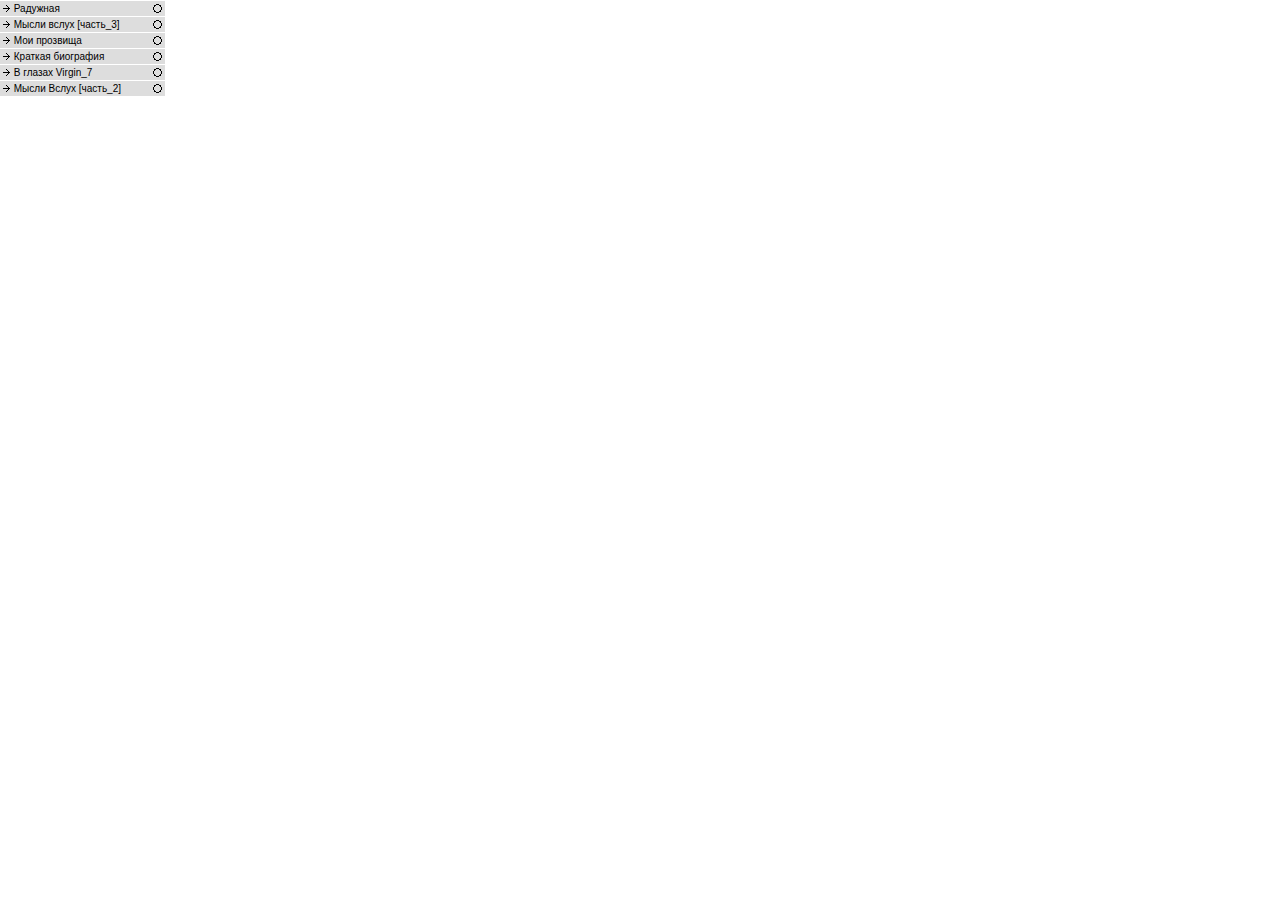
==== bios.html @ af413849 "black edition" ====
<!DOCTYPE HTML PUBLIC "-//W3C//DTD HTML 4.01 Transitional//EN">
<html>
<head>
<title>finn</title>
<meta http-equiv="Content-Type" content="text/html; charset=utf-8">
<META HTTP-EQUIV="expires" CONTENT="0">
<META HTTP-EQUIV="Pragma" CONTENT="no-cache">
<link href="finn.css" rel="stylesheet" type="text/css">
<link href="menu.css" rel="stylesheet" type="text/css">
<style title="text/css">

/* NEEDED STYLES */
div.slideMenuBG{position:absolute; left:0; top:0; z-index:1}
div.slideMenuText{position:absolute; left:2; top:2; z-index:200;}
/* NEEDED ----- This class should be named like this:
	#NAME_OF_YOUR_MENUcont
*/
#slideMenucont{position:absolute; height:*; width:165; visibility:hidden;}

</style><script language="JavaScript" src="javascript/slidemenu.js" type="text/javascript">
/**********************************************************************************
SlideMenu 2.0
*   Copyright (C) 2002 Thomas Brattli
*   This script was released at DHTMLCentral.com
*   Visit for more great scripts!
*   This may be used and changed freely as long as this msg is intact!
*   We will also appreciate any links you could give us.
*
*   Made by Thomas Brattli
*
*Script date: 08/05/2002 (keep this date to check versions)
*Updated to modify div/iframe size, placement and contents 16/06/03
*flash and dhtml menus built same from database 
*   Mods by James Kaye 
*   j.kaye@toffeeapplecreative.com
*********************************************************************************/
</script>
</head>
<body marginleft="0"  bgcolor="white" marginheight="0" class="iframe_bodymenu2">
<script>

slideMenu = new createSlideMenu("slideMenu")


slideMenu.menuy=1 
slideMenu.menux=0 
slideMenu.useImages = 1 
slideMenu.pxspeed=20 
slideMenu.timspeed=25 
slideMenu.inset = 0 
slideMenu.arrow = 0 
	

//Needed dummy classes - 
slideMenu.bgClass =	"slideMenuBG"
slideMenu.txtClass = "slideMenuText"

slideMenu.level[0] = new slideMenu_makeLevel(
	left = 0,
	width = 165,
	height = 15,
	between = 1,
	className = "clSlideMenu",
	classNameA = "clA0",
	regImage = "img/menu1cl.gif",
	roundImg = "img/menu3op.gif",
	roundImg2 = "",
	subImg = "",
	subRound= "")
	
slideMenu.level[1] = new slideMenu_makeLevel(12,155,15,2,"clSlideMenu","clA1","img/menu2op.gif")
//Image preload ---
for(var i=0;i<slideMenu.level;i++){
	var l = slideMenu.level[i]
	new preLoadBackgrounds(l.regImage,l.roundImg,l.roundImg2,l.subImg,l.subRound)
}

//Menu 1 -----------------------
slideMenu.makeMenu('top','Радужная','javascript:parent.togglemenu(\'finnthird\',\'visible\',80,410,405,395,\'pages/bios/bios08.html\',\'радужная\');')
slideMenu.makeMenu('top','Мысли вслух [часть_3]','javascript:parent.togglemenu(\'finnthird\',\'visible\',80,410,405,395,\'pages/bios/bios06.html\',\'мысли вслух [часть_3]\');')
slideMenu.makeMenu('top','Мои прозвища','javascript:parent.togglemenu(\'finnthird\',\'visible\',80,410,405,395,\'pages/bios/bios05.html\',\'мои прозвища\');')
slideMenu.makeMenu('top','Краткая биография','javascript:parent.togglemenu(\'finnthird\',\'visible\',80,410,405,395,\'pages/bios/bios04.html\',\'краткая биография\');')
slideMenu.makeMenu('top','В глазах Virgin_7','javascript:parent.togglemenu(\'finnthird\',\'visible\',80,410,405,395,\'pages/bios/bios03.html\',\'в глазах virgin_7\');')
slideMenu.makeMenu('top','Мысли Вслух [часть_2]','javascript:parent.togglemenu(\'finnthird\',\'visible\',80,410,405,395,\'pages/bios/bios02.html\',\'мысли вслух\');')
slideMenu.init()

</script>
</body>
</html>
---- finn.css ----
.blank{
}

body{
	font-family : Verdana, Geneva, Arial, Helvetica, sans-serif;
	font-size: 12px;
}

.jpgfix{
 background: #000000;
}

.logo{
	position:absolute;
	top:8px;
	left:8px;
	width:188px;
	height:63px;
	border: 1px solid #666666;
	background: #FFFFFF url('img/logo2.jpg') no-repeat;
	z-index:1; 
	filter:progid:DXImageTransform.Microsoft.dropshadow(OffX=2, OffY=2, Color='#BFBFBF', Positive=true);
	background-image:url('img/logo2.jpg'); background-repeat:no-repeat
}
.img{
	border: 1px solid #666666;
}
.index{
	position:absolute;
	top:165px;
	left:373px;
	width:190px;
	height:125px;
	border: 1px solid #666666;
	background: #FFFFFF url('img/muse_logo.gif') no-repeat;
	z-index:1; 
	filter:progid:DXImageTransform.Microsoft.dropshadow(OffX=2, OffY=2, Color='#BFBFBF', Positive=true);
	background-image:url('img/muse_logo.gif'); background-repeat:no-repeat
}
.menuback{
	position:absolute;
	top:80px;
	left:8px;
	width:188px;
	background: #FFFFFF;
	border: 1px solid #666666;
	height: 255px;	
	z-index:0;
	filter:progid:DXImageTransform.Microsoft.dropshadow(OffX=2, OffY=2, Color='#BFBFBF', Positive=true);
}

.menu{
	position:relative;
	top: -1px;
	left: -1px;
	width:100%;
	height:100%;
	border: 1px solid #666666;
	z-index:1;
}

.iframe_body, .iframe_bodymenu,.iframe_photo,.iframe_news,.iframe_latest,.iframe_line,.iframe_bodymenu2{
	background: #FFFFFF;
	margin : 0px;
	scrollbar-3dlight-color: #666666;
	scrollbar-highlight-color: #FFFFFF;
    scrollbar-face-color: #FFFFFF;
    scrollbar-arrow-color: #FFFFFF;
    scrollbar-shadow-color: #FFFFFF;
    scrollbar-darkshadow-color: #666666;
    scrollbar-base-color: #666666;
    scrollbar-track-color: #FFFFFF;
}

.iframe_news{
	background : url('img/back/newsback.gif') repeat-y right;
}
.iframe_latest{
	background : url('img/back/newsback2.gif') repeat-y right;
}

.iframe_line{
	background : url('img/back/vline.gif') repeat-y right;
}
.newsbox{	
	background: #DDDDDD;
}

.newstitle{
	font-family : Verdana, Geneva, Arial, Helvetica, sans-serif;
	color:#000000;
	font-size: 12px;	
}

.iframe_bodymenu{	
	background : url('img/back/menuback.gif') repeat-y;
}
.iframe_bodymenu2{	
	background : url('img/back/menuback2.gif') repeat-y;
}
 


.title,.titletable,.menutit{
	font-family : Verdana, Geneva, Arial, Helvetica, sans-serif;	
	line-height : 12px; 
	font-size:10px ; 
	color : #000000;
}

.menutit{line-height:13px;}

.titletable{height: 15px;}

.finnsecond, .finnthird, .finntemp, .finnlatest{
	position:absolute;
	top:80px;
	left:206px;
	width:10px;
	background-color: #FFFFFF;
	height: 10px;
	border: 1px solid #666666;
	visibility: hidden;
	z-index: auto;
	filter:progid:DXImageTransform.Microsoft.dropshadow(OffX=4, OffY=4, Color='#BFBFBF', Positive=true);
}

.finntemp{
	top:417px;
	left:206px;
	width:322px;
	height:125px;
}
.finntempcontent{
	position:relative;
	top:-1px;
	left:-1px;
	width:100%;
	height:105px;	
	border: 1px solid #666666;
}
.finnlatestcontent{
	position:relative;
	top:-1px;
	left:-1px;
	width: 100%;
	height: 40px;	
	border: 1px solid #666666;
}	

.finnsecondcontent, .finnthirdcontent{
	position:relative;
	top:-1px;
	left:-1px;
	width: 100%;
	height: 100%;
	border-top: 1px solid #666666;
	border-bottom: 1px solid #666666;
	border-left: 1px solid #666666;
	border-right: 1px solid #666666;
	scrollbar-3dlight-color: #666666;
	scrollbar-highlight-color: #FFFFFF;
    scrollbar-face-color: #FFFFFF;
    scrollbar-arrow-color: #FFFFFF;
    scrollbar-shadow-color: #FFFFFF;
    scrollbar-darkshadow-color: #666666;
    scrollbar-base-color: #666666;
    scrollbar-track-color: #FFFFFF;
	visibility: inherit;
	z-index:1;
}

.style1{
	font : normal normal 10px Verdana, Geneva, Arial, Helvetica, sans-serif;
}

a.lat_news:link, A:visited, A:active {
	COLOR: #000000;
}
a.lat_news:hover {
	COLOR: #999999;
}
a.mail:link, A:visited, A:active {
	font : normal normal 10px Verdana, Geneva, Arial, Helvetica, sans-serif;
	COLOR: #000000;
}
a.mail:hover {
	font : normal normal 10px Verdana, Geneva, Arial, Helvetica, sans-serif;
	COLOR: #999999;
}
h1{
	font : normal bold 16px Verdana, Geneva, Arial, Helvetica, sans-serif;
	COLOR: #000000;
}
h2{
	font : normal bold 12px Verdana, Geneva, Arial, Helvetica, sans-serif;
	COLOR: #000000;
}
h3{
	font : normal bold 9px Verdana, Geneva, Arial, Helvetica, sans-serif;
	COLOR: #000000;
}
.text{
	position:absolute;
	font-family : Verdana, Geneva, Arial, Helvetica, sans-serif;
	top:10px;
	right:10px;
	left:20px;
	line-height : 12px;
	font-size : 10px;
}
---- menu.css ----
/* CSS Document */

div.clSlideMenu{ /* All slideMenu2 DIV elements */
	position:absolute;
	font-family:verdana,arial,helvetica;
	font-size:10px;
	overflow:hidden;
	width:165;
	height:15;
}
a.clA0{ /* All top level links */
	color:black;
	font-size:10px;
	text-decoration:none;
	margin-left:9px;
	line-height:11px;
	font-weight:normal;
}
a.clA1{ /* All sub level links */
	color:black;
	font-size:10px;
	text-decoration:none;
	line-height:11px;
	font-weight:normal;
}
a.clA2{ /* All sub2 level links */
	color:navy;
	text-decoration:none;
}
a.clA3{ /* All sub3 level links */
	color:black;
	text-decoration:none;
}
a.clA4{ /* All sub4 level links */
	color:green;
	text-decoration:none;
}

/* NEEDED STYLES */
div.slideMenuBG{position:absolute; left:0; top:0; z-index:1}
div.slideMenuText{position:absolute; left:2; top:2; z-index:200;}
/* NEEDED ----- This class should be named like this:
	#NAME_OF_YOUR_MENUcont
*/
#slideMenucont{position:absolute; height:*; width:169; visibility:hidden;}
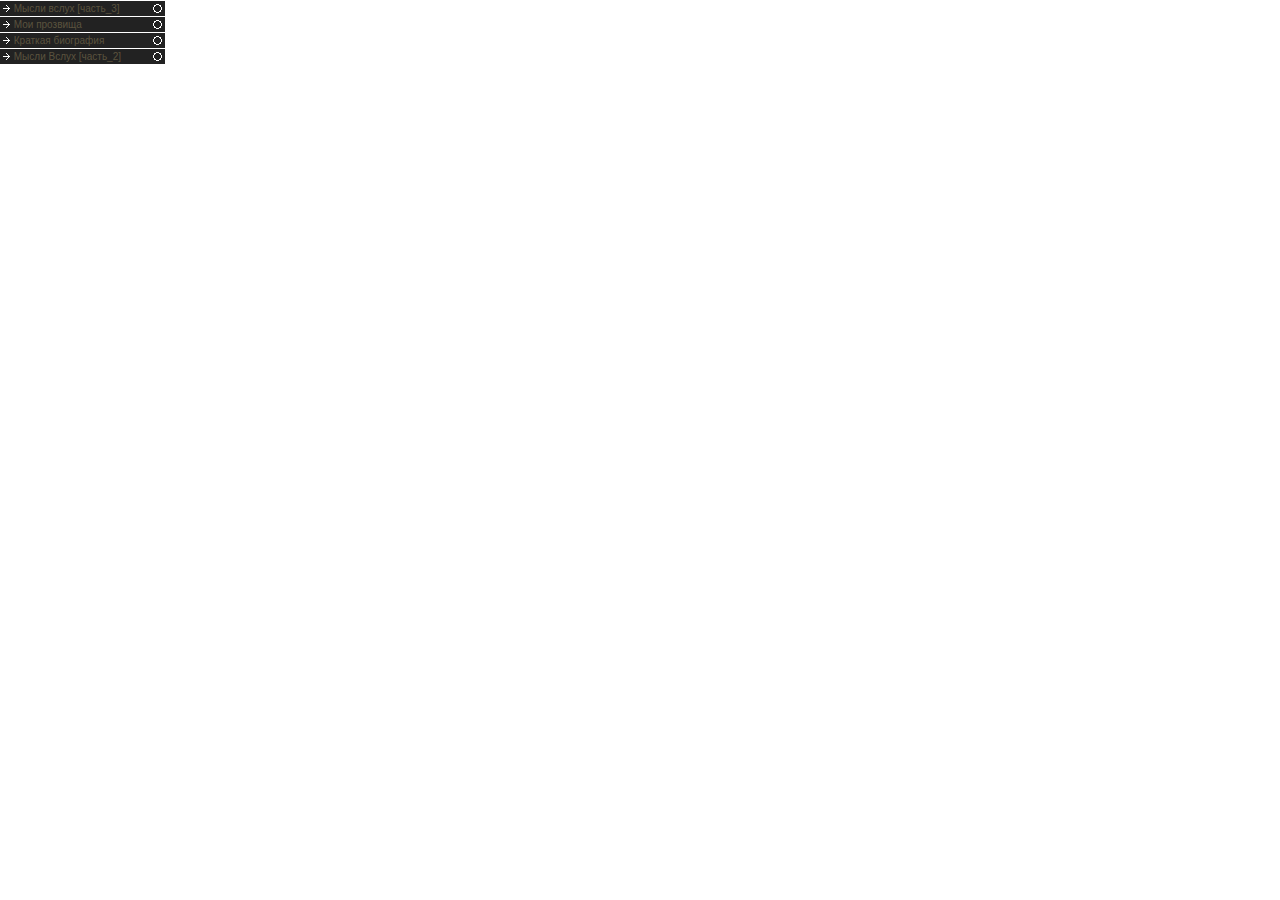
==== commit ccb29fce: "bios menu deleted" ====
--- a/bios.html
+++ b/bios.html
@@ -30,8 +30,8 @@
 *
 *Script date: 08/05/2002 (keep this date to check versions)
 *Updated to modify div/iframe size, placement and contents 16/06/03
-*flash and dhtml menus built same from database 
-*   Mods by James Kaye 
+*flash and dhtml menus built same from database
+*   Mods by James Kaye
 *   j.kaye@toffeeapplecreative.com
 *********************************************************************************/
 </script>
@@ -42,16 +42,16 @@
 slideMenu = new createSlideMenu("slideMenu")
 
 
-slideMenu.menuy=1 
-slideMenu.menux=0 
-slideMenu.useImages = 1 
-slideMenu.pxspeed=20 
-slideMenu.timspeed=25 
-slideMenu.inset = 0 
-slideMenu.arrow = 0 
-	
+slideMenu.menuy=1
+slideMenu.menux=0
+slideMenu.useImages = 1
+slideMenu.pxspeed=20
+slideMenu.timspeed=25
+slideMenu.inset = 0
+slideMenu.arrow = 0
 
-//Needed dummy classes - 
+
+//Needed dummy classes -
 slideMenu.bgClass =	"slideMenuBG"
 slideMenu.txtClass = "slideMenuText"
 
@@ -67,7 +67,7 @@
 	roundImg2 = "",
 	subImg = "",
 	subRound= "")
-	
+
 slideMenu.level[1] = new slideMenu_makeLevel(12,155,15,2,"clSlideMenu","clA1","img/menu2op.gif")
 //Image preload ---
 for(var i=0;i<slideMenu.level;i++){
@@ -76,11 +76,9 @@
 }
 
 //Menu 1 -----------------------
-slideMenu.makeMenu('top','Радужная','javascript:parent.togglemenu(\'finnthird\',\'visible\',80,410,405,395,\'pages/bios/bios08.html\',\'радужная\');')
 slideMenu.makeMenu('top','Мысли вслух [часть_3]','javascript:parent.togglemenu(\'finnthird\',\'visible\',80,410,405,395,\'pages/bios/bios06.html\',\'мысли вслух [часть_3]\');')
 slideMenu.makeMenu('top','Мои прозвища','javascript:parent.togglemenu(\'finnthird\',\'visible\',80,410,405,395,\'pages/bios/bios05.html\',\'мои прозвища\');')
 slideMenu.makeMenu('top','Краткая биография','javascript:parent.togglemenu(\'finnthird\',\'visible\',80,410,405,395,\'pages/bios/bios04.html\',\'краткая биография\');')
-slideMenu.makeMenu('top','В глазах Virgin_7','javascript:parent.togglemenu(\'finnthird\',\'visible\',80,410,405,395,\'pages/bios/bios03.html\',\'в глазах virgin_7\');')
 slideMenu.makeMenu('top','Мысли Вслух [часть_2]','javascript:parent.togglemenu(\'finnthird\',\'visible\',80,410,405,395,\'pages/bios/bios02.html\',\'мысли вслух\');')
 slideMenu.init()
 
--- a/finn.css
+++ b/finn.css
@@ -17,7 +17,7 @@
 	width:188px;
 	height:63px;
 	border: 1px solid #666666;
-	background: #FFFFFF url('img/logo2.jpg') no-repeat;
+	background: #2A2F2B url('img/logo2.jpg') no-repeat;
 	z-index:1; 
 	filter:progid:DXImageTransform.Microsoft.dropshadow(OffX=2, OffY=2, Color='#BFBFBF', Positive=true);
 	background-image:url('img/logo2.jpg'); background-repeat:no-repeat
@@ -32,7 +32,7 @@
 	width:190px;
 	height:125px;
 	border: 1px solid #666666;
-	background: #FFFFFF url('img/muse_logo.gif') no-repeat;
+	background: #000000 url('img/muse_logo.gif') no-repeat;
 	z-index:1; 
 	filter:progid:DXImageTransform.Microsoft.dropshadow(OffX=2, OffY=2, Color='#BFBFBF', Positive=true);
 	background-image:url('img/muse_logo.gif'); background-repeat:no-repeat
@@ -42,9 +42,9 @@
 	top:80px;
 	left:8px;
 	width:188px;
-	background: #FFFFFF;
-	border: 1px solid #666666;
-	height: 255px;	
+	background: #2A2F2B;
+	border: 1px solid #5B533E;
+	height: 245px;	
 	z-index:0;
 	filter:progid:DXImageTransform.Microsoft.dropshadow(OffX=2, OffY=2, Color='#BFBFBF', Positive=true);
 }
@@ -55,12 +55,12 @@
 	left: -1px;
 	width:100%;
 	height:100%;
-	border: 1px solid #666666;
+	border: 1px solid #5B533E;
 	z-index:1;
 }
 
 .iframe_body, .iframe_bodymenu,.iframe_photo,.iframe_news,.iframe_latest,.iframe_line,.iframe_bodymenu2{
-	background: #FFFFFF;
+	background: #2A2F2B;
 	margin : 0px;
 	scrollbar-3dlight-color: #666666;
 	scrollbar-highlight-color: #FFFFFF;
@@ -82,14 +82,15 @@
 .iframe_line{
 	background : url('img/back/vline.gif') repeat-y right;
 }
-.newsbox{	
-	background: #DDDDDD;
+.newsbox{
+	background: #313131
+        ;
 }
 
 .newstitle{
 	font-family : Verdana, Geneva, Arial, Helvetica, sans-serif;
-	color:#000000;
-	font-size: 12px;	
+	color:#857650;
+	font-size: 10px;
 }
 
 .iframe_bodymenu{	
@@ -102,10 +103,10 @@
 
 
 .title,.titletable,.menutit{
-	font-family : Verdana, Geneva, Arial, Helvetica, sans-serif;	
-	line-height : 12px; 
+	font-family: Verdana, Geneva, Arial, Helvetica, sans-serif;	
+	line-height:12px; 
 	font-size:10px ; 
-	color : #000000;
+	color:#857650;
 }
 
 .menutit{line-height:13px;}
@@ -117,9 +118,9 @@
 	top:80px;
 	left:206px;
 	width:10px;
-	background-color: #FFFFFF;
+	background-color: #2A2F2B;
 	height: 10px;
-	border: 1px solid #666666;
+	border: 1px solid #5B533E;
 	visibility: hidden;
 	z-index: auto;
 	filter:progid:DXImageTransform.Microsoft.dropshadow(OffX=4, OffY=4, Color='#BFBFBF', Positive=true);
@@ -145,7 +146,7 @@
 	left:-1px;
 	width: 100%;
 	height: 40px;	
-	border: 1px solid #666666;
+	border: 1px solid #5B533E;
 }	
 
 .finnsecondcontent, .finnthirdcontent{
@@ -154,17 +155,17 @@
 	left:-1px;
 	width: 100%;
 	height: 100%;
-	border-top: 1px solid #666666;
-	border-bottom: 1px solid #666666;
-	border-left: 1px solid #666666;
-	border-right: 1px solid #666666;
+	border-top: 1px solid #5B533E;
+	border-bottom: 1px solid #5B533E;
+	border-left: 1px solid #5B533E;
+	border-right: 1px solid #5B533E;
 	scrollbar-3dlight-color: #666666;
-	scrollbar-highlight-color: #FFFFFF;
-    scrollbar-face-color: #FFFFFF;
+	scrollbar-highlight-color: #ff0000;
+    scrollbar-face-color: #5B533E;
     scrollbar-arrow-color: #FFFFFF;
     scrollbar-shadow-color: #FFFFFF;
     scrollbar-darkshadow-color: #666666;
-    scrollbar-base-color: #666666;
+    scrollbar-base-color: #5B533E;
     scrollbar-track-color: #FFFFFF;
 	visibility: inherit;
 	z-index:1;
@@ -175,30 +176,30 @@
 }
 
 a.lat_news:link, A:visited, A:active {
-	COLOR: #000000;
+	COLOR: #5B533E;
 }
 a.lat_news:hover {
-	COLOR: #999999;
+	COLOR: #912523;
 }
 a.mail:link, A:visited, A:active {
 	font : normal normal 10px Verdana, Geneva, Arial, Helvetica, sans-serif;
-	COLOR: #000000;
+	COLOR: #5B533E;
 }
 a.mail:hover {
 	font : normal normal 10px Verdana, Geneva, Arial, Helvetica, sans-serif;
-	COLOR: #999999;
+	COLOR: #912523;
 }
 h1{
 	font : normal bold 16px Verdana, Geneva, Arial, Helvetica, sans-serif;
-	COLOR: #000000;
+	COLOR: #5B533E;
 }
 h2{
 	font : normal bold 12px Verdana, Geneva, Arial, Helvetica, sans-serif;
-	COLOR: #000000;
+	COLOR: #5B533E;
 }
 h3{
 	font : normal bold 9px Verdana, Geneva, Arial, Helvetica, sans-serif;
-	COLOR: #000000;
+	COLOR: #5B533E;
 }
 .text{
 	position:absolute;
--- a/menu.css
+++ b/menu.css
@@ -9,7 +9,7 @@
 	height:15;
 }
 a.clA0{ /* All top level links */
-	color:black;
+	color:#5B533E;
 	font-size:10px;
 	text-decoration:none;
 	margin-left:9px;
@@ -17,22 +17,24 @@
 	font-weight:normal;
 }
 a.clA1{ /* All sub level links */
-	color:black;
+	color:#5B533E;
 	font-size:10px;
 	text-decoration:none;
 	line-height:11px;
-	font-weight:normal;
+    font-weight:normal;}
+a.clA1:hover {
+	COLOR: #912523;
 }
 a.clA2{ /* All sub2 level links */
-	color:navy;
+	color:#5B533E;
 	text-decoration:none;
 }
 a.clA3{ /* All sub3 level links */
-	color:black;
+	color:#5B533E;
 	text-decoration:none;
 }
 a.clA4{ /* All sub4 level links */
-	color:green;
+	color:#5B533E;
 	text-decoration:none;
 }
 
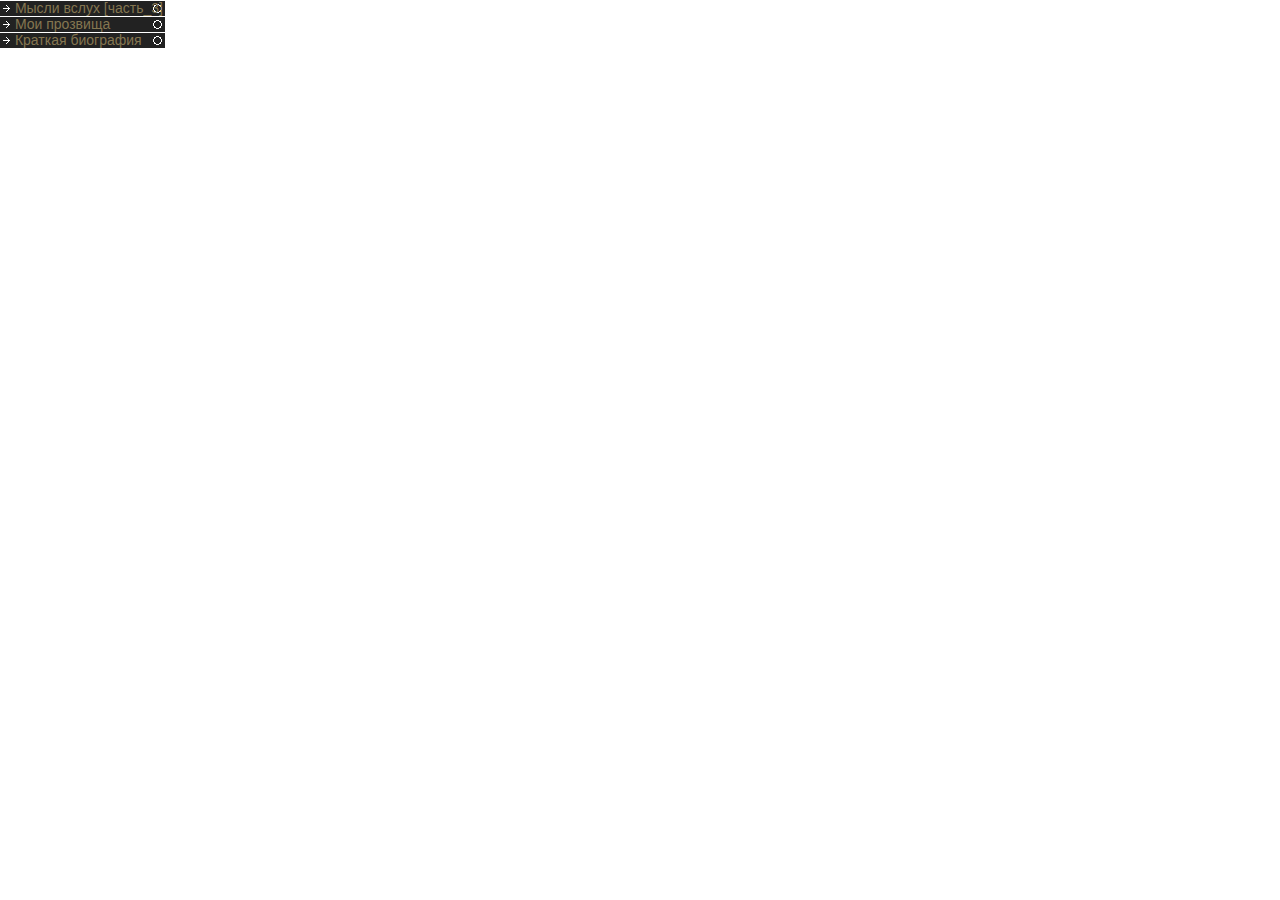
==== commit b230d7f6: "deleted bios2" ====
--- a/bios.html
+++ b/bios.html
@@ -79,9 +79,7 @@
 slideMenu.makeMenu('top','Мысли вслух [часть_3]','javascript:parent.togglemenu(\'finnthird\',\'visible\',80,410,405,395,\'pages/bios/bios06.html\',\'мысли вслух [часть_3]\');')
 slideMenu.makeMenu('top','Мои прозвища','javascript:parent.togglemenu(\'finnthird\',\'visible\',80,410,405,395,\'pages/bios/bios05.html\',\'мои прозвища\');')
 slideMenu.makeMenu('top','Краткая биография','javascript:parent.togglemenu(\'finnthird\',\'visible\',80,410,405,395,\'pages/bios/bios04.html\',\'краткая биография\');')
-slideMenu.makeMenu('top','Мысли Вслух [часть_2]','javascript:parent.togglemenu(\'finnthird\',\'visible\',80,410,405,395,\'pages/bios/bios02.html\',\'мысли вслух\');')
 slideMenu.init()
-
 </script>
 </body>
 </html>
--- a/finn.css
+++ b/finn.css
@@ -2,7 +2,8 @@
 }
 
 body{
-	font-family : Verdana, Geneva, Arial, Helvetica, sans-serif;
+	font-family:blender pro, Verdana, Geneva, Arial, Helvetica, sans-serif;
+	src: url(fonts/blenderpro-medium.ttf);
 	font-size: 12px;
 }
 
@@ -18,7 +19,7 @@
 	height:63px;
 	border: 1px solid #666666;
 	background: #2A2F2B url('img/logo2.jpg') no-repeat;
-	z-index:1; 
+	z-index:1;
 	filter:progid:DXImageTransform.Microsoft.dropshadow(OffX=2, OffY=2, Color='#BFBFBF', Positive=true);
 	background-image:url('img/logo2.jpg'); background-repeat:no-repeat
 }
@@ -33,7 +34,7 @@
 	height:125px;
 	border: 1px solid #666666;
 	background: #000000 url('img/muse_logo.gif') no-repeat;
-	z-index:1; 
+	z-index:1;
 	filter:progid:DXImageTransform.Microsoft.dropshadow(OffX=2, OffY=2, Color='#BFBFBF', Positive=true);
 	background-image:url('img/muse_logo.gif'); background-repeat:no-repeat
 }
@@ -44,7 +45,7 @@
 	width:188px;
 	background: #2A2F2B;
 	border: 1px solid #5B533E;
-	height: 245px;	
+	height: 245px;
 	z-index:0;
 	filter:progid:DXImageTransform.Microsoft.dropshadow(OffX=2, OffY=2, Color='#BFBFBF', Positive=true);
 }
@@ -88,30 +89,30 @@
 }
 
 .newstitle{
-	font-family : Verdana, Geneva, Arial, Helvetica, sans-serif;
+	font-family : blender pro, Verdana, Geneva, Arial, Helvetica, sans-serif;
 	color:#857650;
-	font-size: 10px;
-}
-
-.iframe_bodymenu{	
+	font-size: 14px;
+}
+
+.iframe_bodymenu{
 	background : url('img/back/menuback.gif') repeat-y;
 }
-.iframe_bodymenu2{	
+.iframe_bodymenu2{
 	background : url('img/back/menuback2.gif') repeat-y;
 }
- 
+
 
 
 .title,.titletable,.menutit{
-	font-family: Verdana, Geneva, Arial, Helvetica, sans-serif;	
-	line-height:12px; 
-	font-size:10px ; 
+	font-family: Verdana, Geneva, Arial, Helvetica, sans-serif;
+	line-height:12px;
+	font-size:10px;
 	color:#857650;
 }
 
 .menutit{line-height:13px;}
 
-.titletable{height: 15px;}
+.titletable{height:15px;}
 
 .finnsecond, .finnthird, .finntemp, .finnlatest{
 	position:absolute;
@@ -137,7 +138,7 @@
 	top:-1px;
 	left:-1px;
 	width:100%;
-	height:105px;	
+	height:105px;
 	border: 1px solid #666666;
 }
 .finnlatestcontent{
@@ -145,9 +146,9 @@
 	top:-1px;
 	left:-1px;
 	width: 100%;
-	height: 40px;	
-	border: 1px solid #5B533E;
-}	
+	height: 40px;
+	border: 1px solid #5B533E;
+}
 
 .finnsecondcontent, .finnthirdcontent{
 	position:relative;
@@ -183,7 +184,7 @@
 }
 a.mail:link, A:visited, A:active {
 	font : normal normal 10px Verdana, Geneva, Arial, Helvetica, sans-serif;
-	COLOR: #5B533E;
+	COLOR: #857650;
 }
 a.mail:hover {
 	font : normal normal 10px Verdana, Geneva, Arial, Helvetica, sans-serif;
@@ -203,10 +204,10 @@
 }
 .text{
 	position:absolute;
-	font-family : Verdana, Geneva, Arial, Helvetica, sans-serif;
+	font-family : blender pro, Verdana, Geneva, Arial, Helvetica, sans-serif;
 	top:10px;
 	right:10px;
 	left:20px;
 	line-height : 12px;
-	font-size : 10px;
-}+	font-size : 14px;
+}
--- a/menu.css
+++ b/menu.css
@@ -2,39 +2,47 @@
 
 div.clSlideMenu{ /* All slideMenu2 DIV elements */
 	position:absolute;
-	font-family:verdana,arial,helvetica;
-	font-size:10px;
+	font-family:blender pro,verdana,arial,helvetica;
+	src: url(fonts/blenderpro-medium.ttf);
+	font-size:14px;
 	overflow:hidden;
 	width:165;
 	height:15;
 }
 a.clA0{ /* All top level links */
-	color:#5B533E;
-	font-size:10px;
+	color:#857650;
+	font-size:14px;
 	text-decoration:none;
 	margin-left:9px;
 	line-height:11px;
 	font-weight:normal;
 }
 a.clA1{ /* All sub level links */
-	color:#5B533E;
-	font-size:10px;
+	color:#857650;
+	font-size:14px;
 	text-decoration:none;
 	line-height:11px;
     font-weight:normal;}
 a.clA1:hover {
-	COLOR: #912523;
+	COLOR: #857650;
+	background: 'transparent';
+	border-left:#912523 1px solid;
+    border-right:#912523 1px solid;
+	padding:0 5 0 0;
+	margin-left:0px;
+    background-color: #222222;
+	text-decoration: none;
 }
 a.clA2{ /* All sub2 level links */
-	color:#5B533E;
+	color:#857650;
 	text-decoration:none;
 }
 a.clA3{ /* All sub3 level links */
-	color:#5B533E;
+	color:#857650;
 	text-decoration:none;
 }
 a.clA4{ /* All sub4 level links */
-	color:#5B533E;
+	color:#857650;
 	text-decoration:none;
 }
 
@@ -44,4 +52,4 @@
 /* NEEDED ----- This class should be named like this:
 	#NAME_OF_YOUR_MENUcont
 */
-#slideMenucont{position:absolute; height:*; width:169; visibility:hidden;}+#slideMenucont{position:absolute; height:*; width:169; visibility:hidden;}
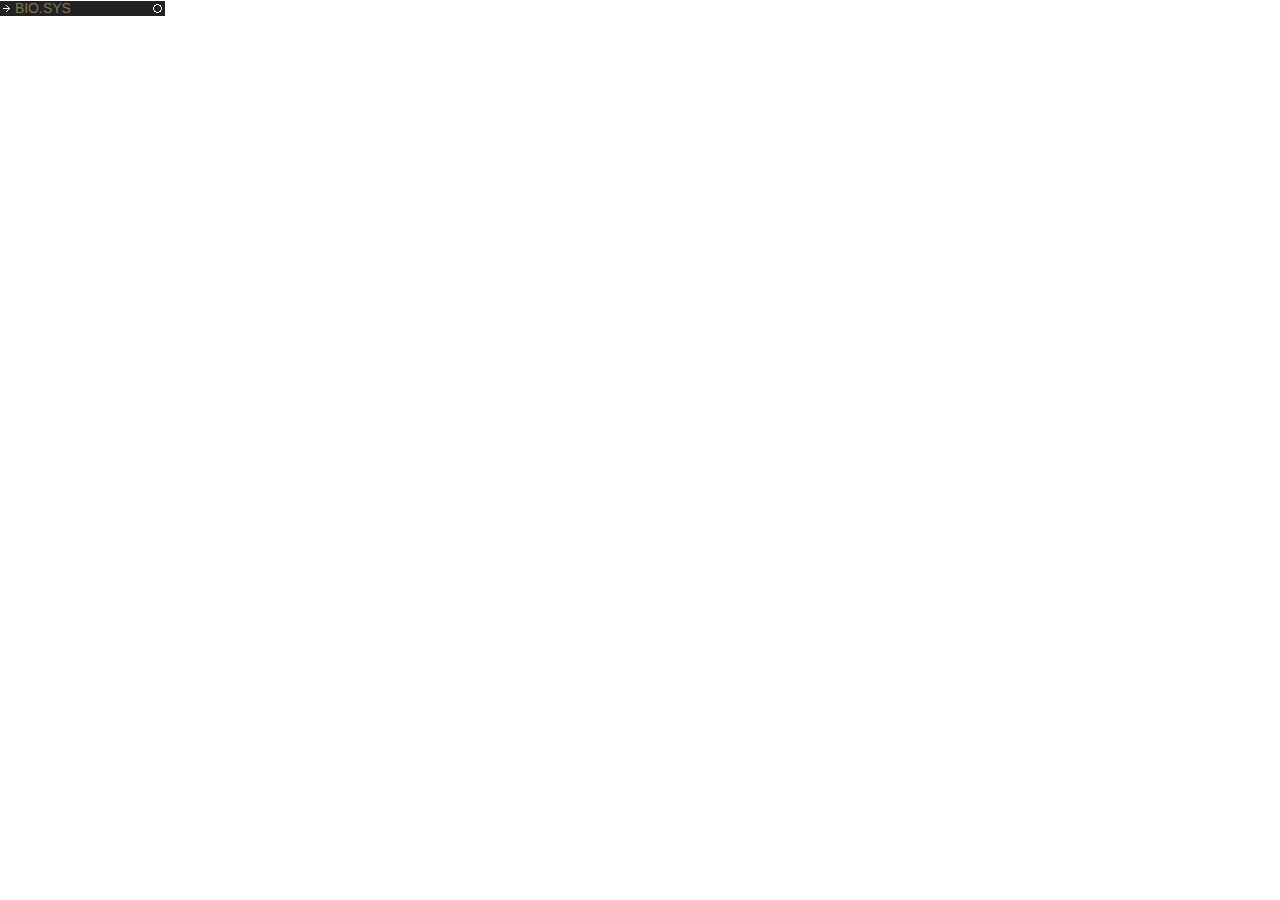
==== commit 65d70370: "rebrand - mars ghost" ====
--- a/bios.html
+++ b/bios.html
@@ -8,7 +8,6 @@
 <link href="finn.css" rel="stylesheet" type="text/css">
 <link href="menu.css" rel="stylesheet" type="text/css">
 <style title="text/css">
-
 /* NEEDED STYLES */
 div.slideMenuBG{position:absolute; left:0; top:0; z-index:1}
 div.slideMenuText{position:absolute; left:2; top:2; z-index:200;}
@@ -38,10 +37,7 @@
 </head>
 <body marginleft="0"  bgcolor="white" marginheight="0" class="iframe_bodymenu2">
 <script>
-
 slideMenu = new createSlideMenu("slideMenu")
-
-
 slideMenu.menuy=1
 slideMenu.menux=0
 slideMenu.useImages = 1
@@ -49,12 +45,9 @@
 slideMenu.timspeed=25
 slideMenu.inset = 0
 slideMenu.arrow = 0
-
-
 //Needed dummy classes -
 slideMenu.bgClass =	"slideMenuBG"
 slideMenu.txtClass = "slideMenuText"
-
 slideMenu.level[0] = new slideMenu_makeLevel(
 	left = 0,
 	width = 165,
@@ -74,12 +67,9 @@
 	var l = slideMenu.level[i]
 	new preLoadBackgrounds(l.regImage,l.roundImg,l.roundImg2,l.subImg,l.subRound)
 }
-
 //Menu 1 -----------------------
-slideMenu.makeMenu('top','Мысли вслух [часть_3]','javascript:parent.togglemenu(\'finnthird\',\'visible\',80,410,405,395,\'pages/bios/bios06.html\',\'мысли вслух [часть_3]\');')
-slideMenu.makeMenu('top','Мои прозвища','javascript:parent.togglemenu(\'finnthird\',\'visible\',80,410,405,395,\'pages/bios/bios05.html\',\'мои прозвища\');')
-slideMenu.makeMenu('top','Краткая биография','javascript:parent.togglemenu(\'finnthird\',\'visible\',80,410,405,395,\'pages/bios/bios04.html\',\'краткая биография\');')
+slideMenu.makeMenu('top','BIO.SYS','javascript:parent.togglemenu(\'finnthird\',\'visible\',80,410,405,395,\'pages/bios/bios_short.html\',\'bio.sys\');')
 slideMenu.init()
 </script>
 </body>
-</html>
+</html>--- a/finn.css
+++ b/finn.css
@@ -2,9 +2,13 @@
 }
 
 body{
-	font-family:blender pro, Verdana, Geneva, Arial, Helvetica, sans-serif;
-	src: url(fonts/blenderpro-medium.ttf);
+	font-family: blender pro, Verdana, Geneva, Arial, Helvetica, sans-serif;
 	font-size: 12px;
+}
+
+@font-face {
+    font-family: 'Blender Pro'; /*a name to be used later*/
+		src: url('./fonts/blenderpro-medium.ttf');
 }
 
 .jpgfix{
@@ -104,9 +108,9 @@
 
 
 .title,.titletable,.menutit{
-	font-family: Verdana, Geneva, Arial, Helvetica, sans-serif;
+	font-family: blender pro, Verdana, Geneva, Arial, Helvetica, sans-serif;
 	line-height:12px;
-	font-size:10px;
+	font-size:14px;
 	color:#857650;
 }
 
@@ -173,33 +177,34 @@
 }
 
 .style1{
-	font : normal normal 10px Verdana, Geneva, Arial, Helvetica, sans-serif;
+	font : normal normal 10px blender pro, Verdana, Geneva, Arial, Helvetica, sans-serif;
 }
 
 a.lat_news:link, A:visited, A:active {
-	COLOR: #5B533E;
+	font : normal normal 10px blender pro, Verdana, Geneva, Arial, Helvetica, sans-serif;
+    COLOR: #5B533E;
 }
 a.lat_news:hover {
 	COLOR: #912523;
 }
 a.mail:link, A:visited, A:active {
-	font : normal normal 10px Verdana, Geneva, Arial, Helvetica, sans-serif;
+	font : normal normal 14px blender pro, Verdana, Geneva, Arial, Helvetica, sans-serif;
 	COLOR: #857650;
 }
 a.mail:hover {
-	font : normal normal 10px Verdana, Geneva, Arial, Helvetica, sans-serif;
+	font : normal normal 14px blender pro, Verdana, Geneva, Arial, Helvetica, sans-serif;
 	COLOR: #912523;
 }
 h1{
-	font : normal bold 16px Verdana, Geneva, Arial, Helvetica, sans-serif;
+	font : normal bold 16px blender pro, Verdana, Geneva, Arial, Helvetica, sans-serif;
 	COLOR: #5B533E;
 }
 h2{
-	font : normal bold 12px Verdana, Geneva, Arial, Helvetica, sans-serif;
+	font : normal bold 12px blender pro, Verdana, Geneva, Arial, Helvetica, sans-serif;
 	COLOR: #5B533E;
 }
 h3{
-	font : normal bold 9px Verdana, Geneva, Arial, Helvetica, sans-serif;
+	font : normal bold 9px blender pro, Verdana, Geneva, Arial, Helvetica, sans-serif;
 	COLOR: #5B533E;
 }
 .text{
